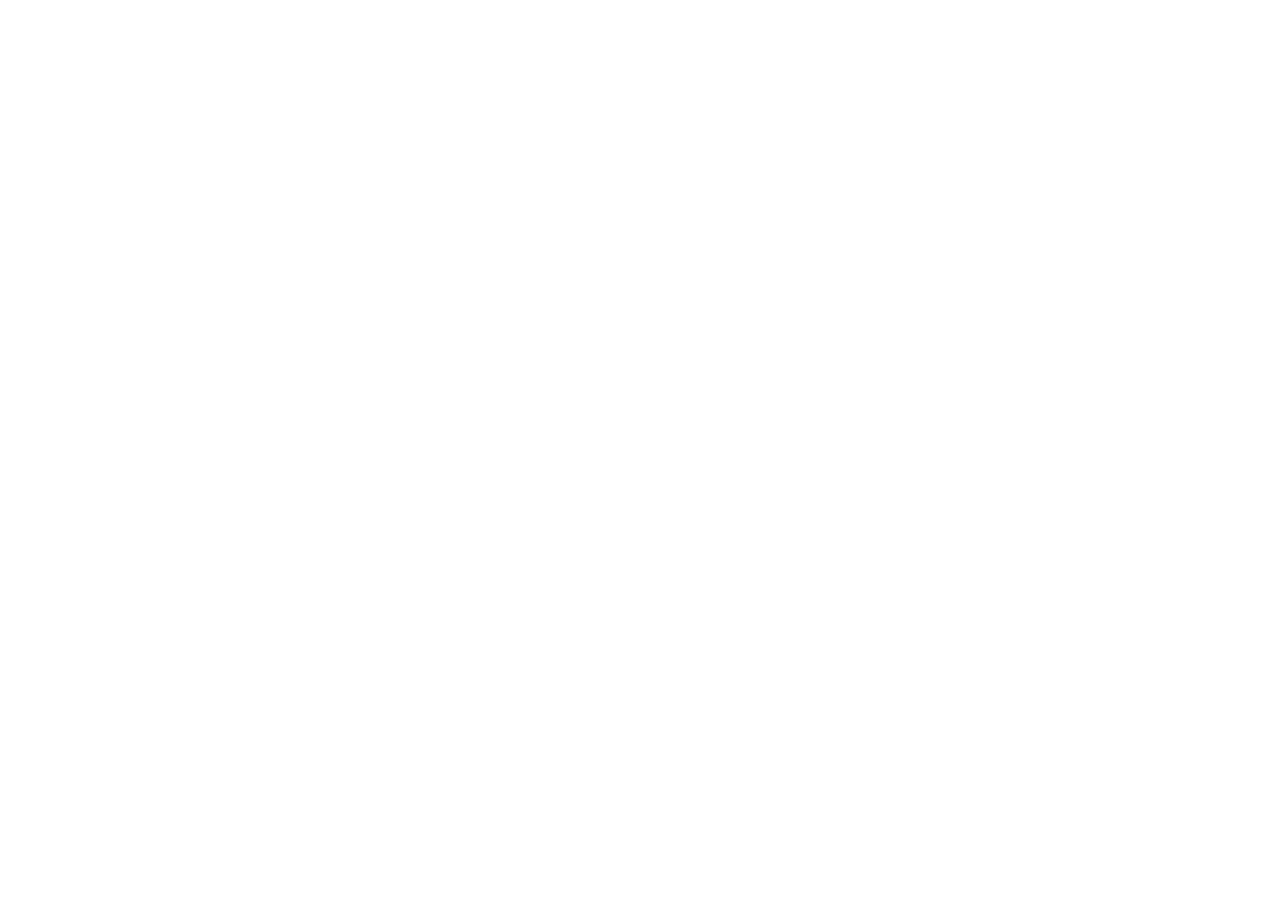
==== lec 10/index.html @ 9be82948 "Merge remote-tracking branch 'remotes/Tanzeel/master'" ====
<!DOCTYPE html>
<html lang="en">
<head>
    <meta charset="UTF-8">
    <title>Startup</title>
    <meta name="viewport" content="width=device-width, initial-scale= 1.0">
    <link href="https://fonts.googleapis.com/css?family=Montserrat" rel="stylesheet">
    <link rel="stylesheet" href="https://stackpath.bootstrapcdn.com/bootstrap/4.3.1/css/bootstrap.min.css"
          integrity="sha384-ggOyR0iXCbMQv3Xipma34MD+dH/1fQ784/j6cY/iJTQUOhcWr7x9JvoRxT2MZw1T" crossorigin="anonymous">
    <link rel="stylesheet" href="css/style.css">

</head>
<body>


<script src="https://code.jquery.com/jquery-3.3.1.slim.min.js"
        integrity="sha384-q8i/X+965DzO0rT7abK41JStQIAqVgRVzpbzo5smXKp4YfRvH+8abtTE1Pi6jizo"
        crossorigin="anonymous"></script>
<script src="https://cdnjs.cloudflare.com/ajax/libs/popper.js/1.14.7/umd/popper.min.js"
        integrity="sha384-UO2eT0CpHqdSJQ6hJty5KVphtPhzWj9WO1clHTMGa3JDZwrnQq4sF86dIHNDz0W1"
        crossorigin="anonymous"></script>
<script src="https://stackpath.bootstrapcdn.com/bootstrap/4.3.1/js/bootstrap.min.js"
        integrity="sha384-JjSmVgyd0p3pXB1rRibZUAYoIIy6OrQ6VrjIEaFf/nJGzIxFDsf4x0xIM+B07jRM"
        crossorigin="anonymous"></script>
</body>
</html>
---- lec 10/css/style.css ----
/*
https://daneden.github.io/animate.css/
*/
body,
html {
    width: 100%;
    height: 100%;
}
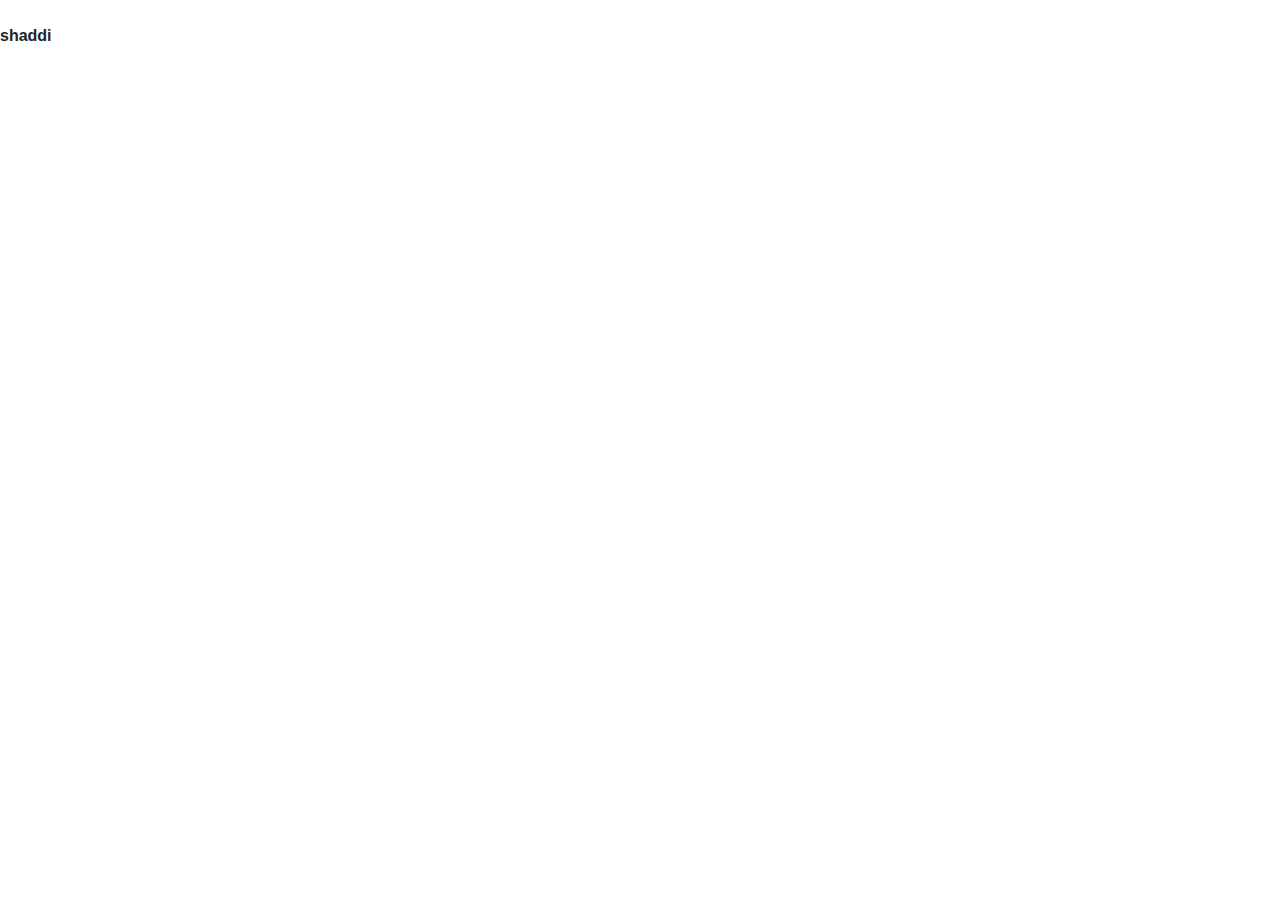
==== commit 0a4426af: "Merge remote-tracking branch 'remotes/Tanzeel/master'" ====
--- a/lec 10/index.html
+++ b/lec 10/index.html
@@ -7,6 +7,7 @@
     <link href="https://fonts.googleapis.com/css?family=Montserrat" rel="stylesheet">
     <link rel="stylesheet" href="https://stackpath.bootstrapcdn.com/bootstrap/4.3.1/css/bootstrap.min.css"
           integrity="sha384-ggOyR0iXCbMQv3Xipma34MD+dH/1fQ784/j6cY/iJTQUOhcWr7x9JvoRxT2MZw1T" crossorigin="anonymous">
+    <link rel="stylesheet" href="https://use.fontawesome.com/releases/v5.8.1/css/all.css" integrity="sha384-50oBUHEmvpQ+1lW4y57PTFmhCaXp0ML5d60M1M7uH2+nqUivzIebhndOJK28anvf" crossorigin="anonymous">
     <link rel="stylesheet" href="css/style.css">
 
 </head>
@@ -22,5 +23,13 @@
 <script src="https://stackpath.bootstrapcdn.com/bootstrap/4.3.1/js/bootstrap.min.js"
         integrity="sha384-JjSmVgyd0p3pXB1rRibZUAYoIIy6OrQ6VrjIEaFf/nJGzIxFDsf4x0xIM+B07jRM"
         crossorigin="anonymous"></script>
+
+<div> <i class="fas fa-people-carry"></i> <br> <b>shaddi</div>
+
+<h1>
+
+
+
+</h1>
 </body>
 </html>